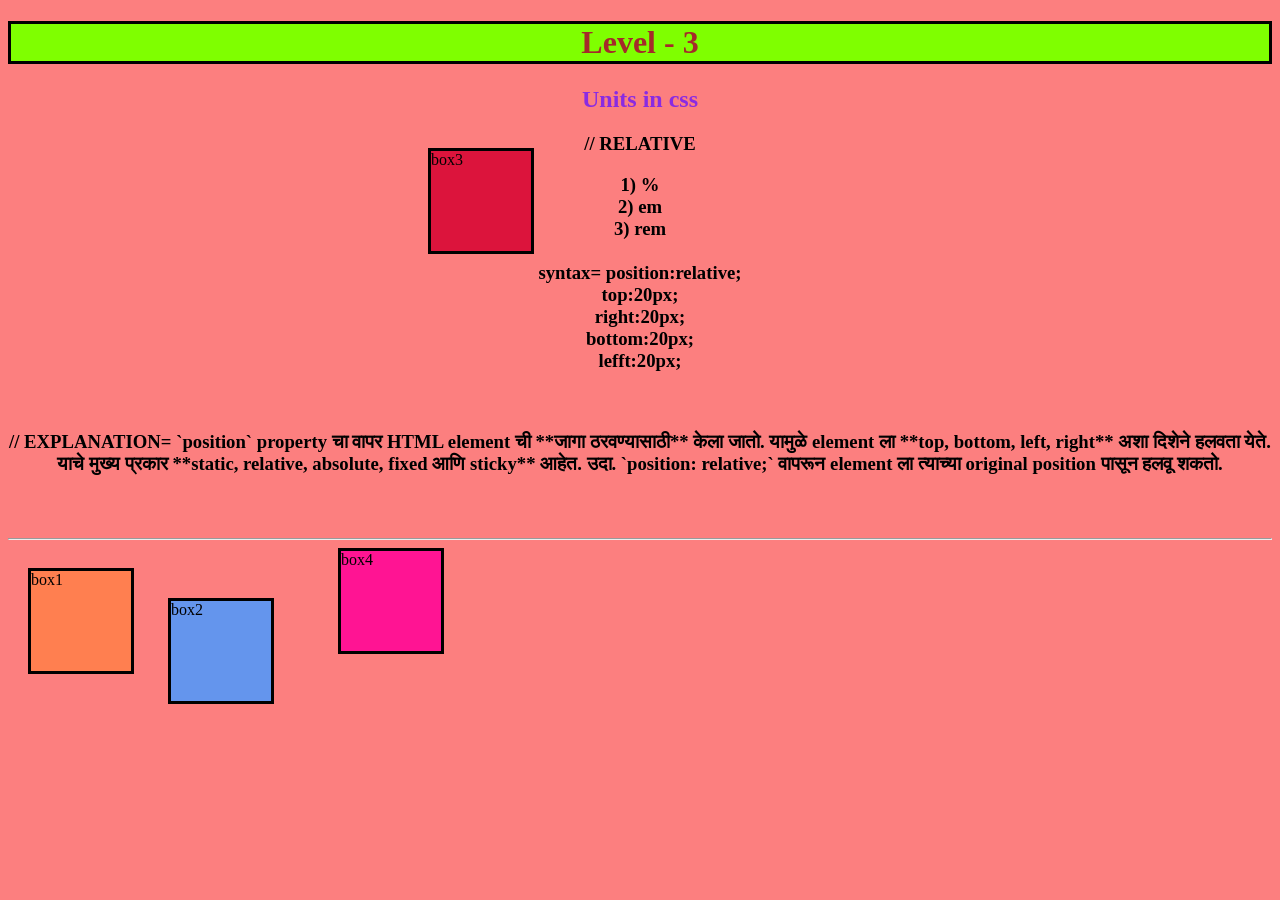
==== demo.html @ d51cf4ad "added new file & explanation" ====
<!DOCTYPE html>
<html lang="en">
<head>
    <meta charset="UTF-8">
    <meta name="viewport" content="width=device-width, initial-scale=1.0">
    <title>demo</title>
    <link rel="stylesheet" href="demo.css">

</head>
<body>

    <h1>Level - 3</h1>
    <h2>Units in css</h2>
    <h3>
         // RELATIVE
         <p>
            1) %<br>
            2) em <br>
            3) rem  
            <br>
            <br>
            syntax= position:relative;
            <br>
                    top:20px;<br>
                    right:20px;<br>
                    bottom:20px;<br>
                    lefft:20px;<br>
         </p>
         <br>
         <p>// <b>EXPLANATION=</b> `position` property चा वापर HTML element ची **जागा ठरवण्यासाठी** केला जातो.
यामुळे element ला **top, bottom, left, right** अशा दिशेने हलवता येते.
याचे मुख्य प्रकार **static, relative, absolute, fixed आणि sticky** आहेत.
उदा. `position: relative;` वापरून element ला त्याच्या original position पासून हलवू शकतो.
</p>
    </h3>
    
        <br>
        <br>
        <hr>
        

            <div id="box1">box1</div>
            <div id="box2">box2</div>
            <div id="box3">box3</div>
            <div id="box4">box4</div>
        

    
</body>
</html>
---- demo.css ----
body{
    background-color:rgba(250, 0, 0, 0.5);
}




h1{
    color:brown;
    text-align:center;
    background-color:chartreuse;
    border:solid black;

}

h2{
    color:blueviolet;
    text-align:center;
}

h3{
    text-align:center;
}

div{
    height:100px;
    width:100px;
    background-color:aqua;
    border:solid black;
    display:inline-block;
    font-family:'Times New Roman', Times, serif;

}

#box1{
    background-color:coral;
    height:100px;
    width:100px;
    position:relative;
    top:20px;
    left:20px;
}
#box2{
    background-color:cornflowerblue;
    height: 100px;
    width:100px;
    position:relative;
    top:50px;
    left:50px;
    right:50px;
    bottom:50px;

}



#box3{
    background-color:crimson;
    height:100px;
    width:100px;
    position:relative;
    top:100pxpx;;
    right:100px;
    bottom:400px;
    left:200px;
}
#box4{
    background-color:deeppink;
    height:100px;
    width:100px;
}
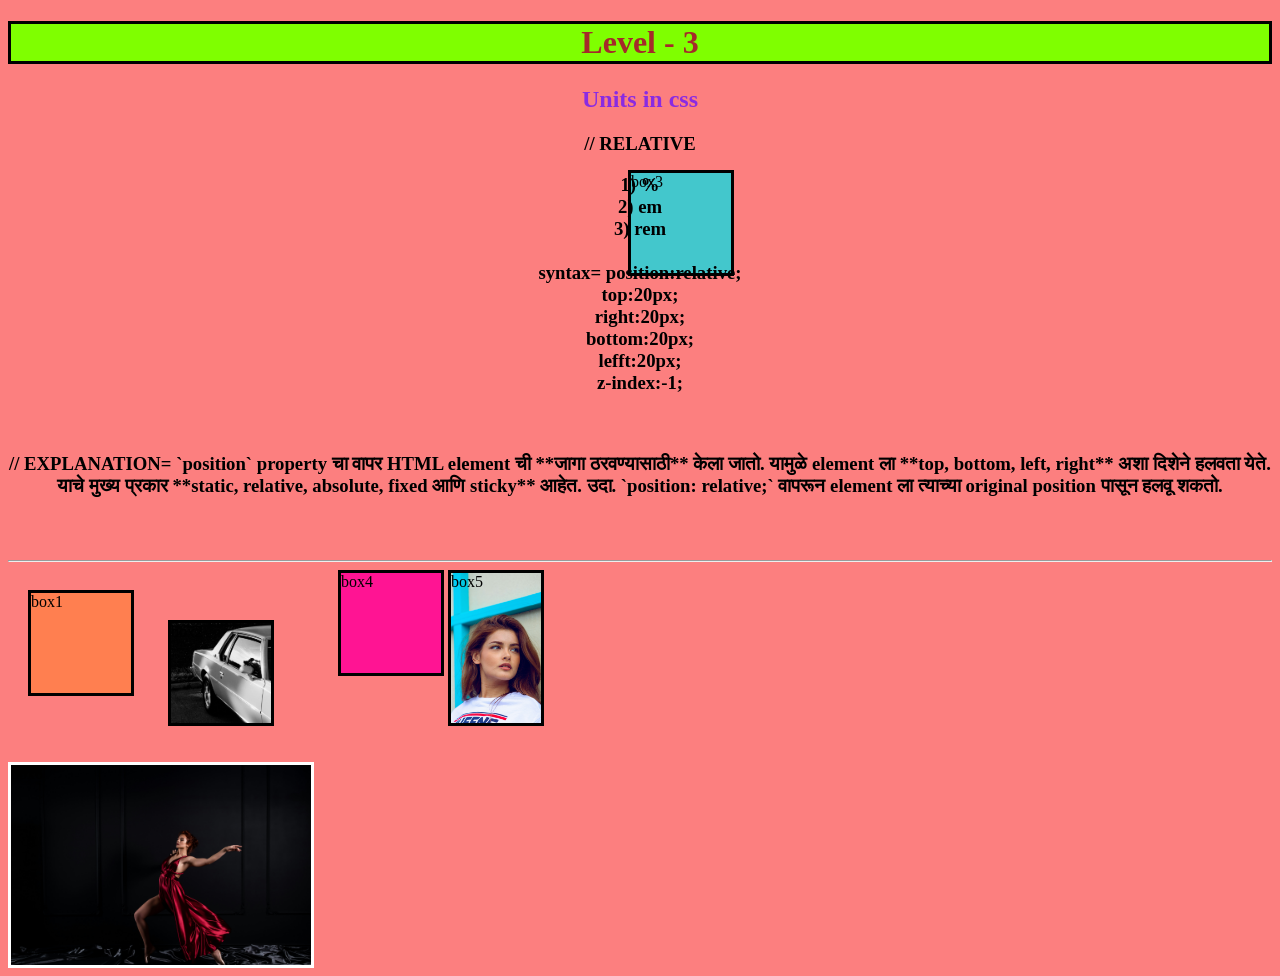
==== commit 767c0dfb: "added background images" ====
--- a/demo.html
+++ b/demo.html
@@ -25,6 +25,7 @@
                     right:20px;<br>
                     bottom:20px;<br>
                     lefft:20px;<br>
+                    z-index:-1;
          </p>
          <br>
          <p>// <b>EXPLANATION=</b> `position` property चा वापर HTML element ची **जागा ठरवण्यासाठी** केला जातो.
@@ -43,6 +44,9 @@
             <div id="box2">box2</div>
             <div id="box3">box3</div>
             <div id="box4">box4</div>
+            <div id="box5">box5</div>
+            <br><br><br>
+            <div id="box6">box6</div>
         
 
     
--- a/demo.css
+++ b/demo.css
@@ -49,20 +49,23 @@
     left:50px;
     right:50px;
     bottom:50px;
+    background-image:url(photo.jpg) ;
+    background-size: cover;
 
 }
 
 
 
 #box3{
-    background-color:crimson;
+    background-color:rgb(67, 199, 204);
     height:100px;
     width:100px;
     position:relative;
     top:100pxpx;;
     right:100px;
     bottom:400px;
-    left:200px;
+    left:400px;
+    z-index:-2;
 }
 #box4{
     background-color:deeppink;
@@ -70,3 +73,22 @@
     width:100px;
 }
 
+#box5{
+    background-color:aqua;
+    height:150px;
+    width:90px;
+    border:solid black;
+    background-image: url(modling.jpg);
+    background-size:cover;
+}
+
+
+#box6{
+    background-color:aqua;
+    height:200px;
+    width:300px;
+    border:solid white;
+    background-image: url(pic.jpg);
+    background-size:cover;
+}
+
